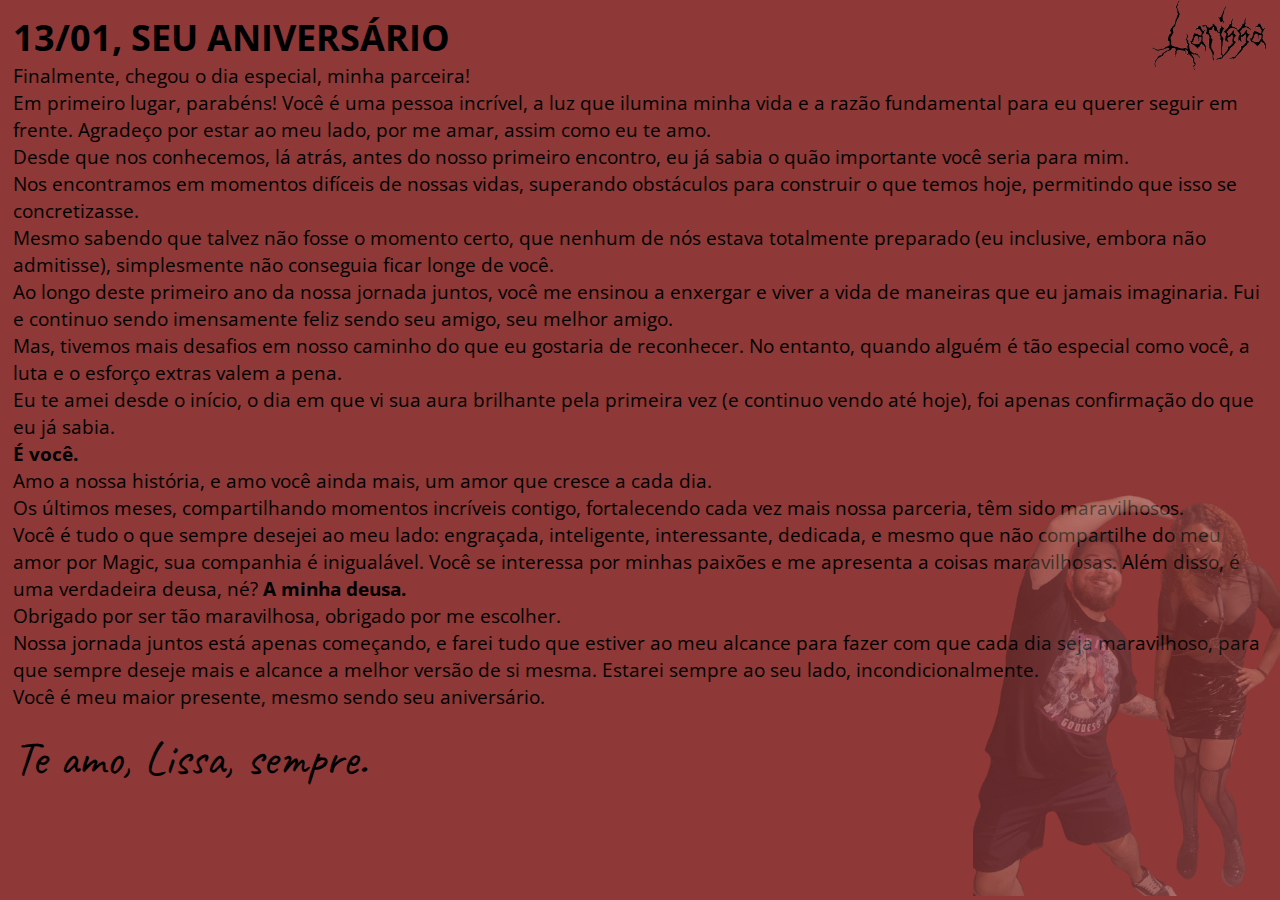
==== index.html @ eb99a5b4 "Add files via upload" ====
<!DOCTYPE html>
<html lang="pt-br">

<head>
    <meta charset="UTF-8">
    <meta http-equiv="X-UA-Compatible" content="IE=edge">
    <meta name="viewport" content="width=device-width, initial-scale=1.0">
    <title>Feliz Aniversário</title>
    <link rel="stylesheet" href="./styles/style.css">
</head>

<body>
    <header class="cabecalho">
        <nav class="cabecalho__menu">
            <a class="cabecalho__menu__link" href="livro.html">
				<img class="cabecalho__imagem" src="./assets/logo.png" alt="Larissa">
			</a>
        </nav>
    </header>
    <main class="apresentacao">
        <section class="apresentacao__conteudo">
            <h1 class="apresentacao__conteudo__titulo">13/01, SEU ANIVERSÁRIO</h1>
            <p class="apresentacao__conteudo__texto">Finalmente, chegou o dia especial, minha parceira!
			 <p class="apresentacao__conteudo__texto">Em primeiro lugar, parabéns! Você é uma pessoa incrível, a luz que ilumina minha vida e a razão fundamental para eu querer seguir em frente. Agradeço por estar ao meu lado, por me amar, assim
			como eu te amo.
			 <p class="apresentacao__conteudo__texto">Desde que nos conhecemos, lá atrás, antes do nosso primeiro encontro, eu já sabia o quão importante você seria para mim.
			 <p class="apresentacao__conteudo__texto">Nos encontramos em momentos difíceis de nossas vidas, superando obstáculos para construir o que temos hoje, permitindo que isso se concretizasse.
			 <p class="apresentacao__conteudo__texto">Mesmo sabendo que talvez não fosse o momento certo, que nenhum de nós estava totalmente preparado (eu inclusive, embora não admitisse), simplesmente não conseguia ficar longe de você.
			 <p class="apresentacao__conteudo__texto">Ao longo deste primeiro ano da nossa jornada juntos, você me ensinou a enxergar e viver a vida de maneiras que eu jamais imaginaria. Fui e continuo sendo imensamente feliz sendo seu amigo, seu
			melhor amigo.
			 <p class="apresentacao__conteudo__texto">Mas, tivemos mais desafios em nosso caminho do que eu gostaria de reconhecer. No entanto, quando alguém é tão especial como você, a luta e o esforço extras valem a pena.
			 <p class="apresentacao__conteudo__texto">Eu te amei desde o início, o dia em que vi sua aura brilhante pela primeira vez (e continuo vendo até hoje), foi apenas confirmação do que eu já sabia.
			 <p class="apresentacao__conteudo__texto"><b>É você.</b>
			 <p class="apresentacao__conteudo__texto">Amo a nossa história, e amo você ainda mais, um amor que cresce a cada dia.
			 <p class="apresentacao__conteudo__texto">Os últimos meses, compartilhando momentos incríveis contigo, fortalecendo cada vez mais nossa parceria, têm sido maravilhosos.
			 <p class="apresentacao__conteudo__texto">Você é tudo o que sempre desejei ao meu lado: engraçada, inteligente, interessante, dedicada, e mesmo que não compartilhe do meu amor por Magic, sua companhia é inigualável. Você se interessa
			por minhas paixões e me apresenta a coisas maravilhosas. Além disso, é uma verdadeira deusa, né? <b>A minha deusa.</b>
			 <p class="apresentacao__conteudo__texto">Obrigado por ser tão maravilhosa, obrigado por me escolher.
			 <p class="apresentacao__conteudo__texto">Nossa jornada juntos está apenas começando, e farei tudo que estiver ao meu alcance para fazer com que cada dia seja maravilhoso, para que sempre deseje mais e alcance a melhor versão de si
			mesma. Estarei sempre ao seu lado, incondicionalmente.
			 <p class="apresentacao__conteudo__texto">Você é meu maior presente, mesmo sendo seu aniversário.</p>
			 <br>
			<p class="apresentacao__conteudo__assinatura">Te amo, Lissa, sempre. </p>
        </section>
    </main>
<footer class="rodape">
	<img class="apresentacao__imagem" src="./assets/imagem.png" alt="Larissa">
</footer>
</body>

</html>
---- styles/style.css ----
@import url('https://fonts.googleapis.com/css2?family=Caveat&family=Open+Sans&display=swap');

:root {
    --cor-primaria: #8E3837;
    --cor-secundaria: #000000;

    --fonte-primaria: 'Caveat', cursive;
	--fonte-secundaria: 'Open Sans', sans-serif;

}
*{
    margin: 0;
    padding: 0;
}

body{
	box-sizing: border-box;
    background-color: var(--cor-primaria);
    color: var(--cor-secundaria);
}

.cabecalho{
    position: fixed;
	padding: 0% 0% 0% 90%;
}

.cabecalho__paginas{
	padding: 1% 0% 0% 45%;
}

.cabecalho__imagem{
	width: 90%;
}

.apresentacao{
    padding: 1% 1%;
}
	
.apresentacao__conteudo{
    width: 100%;
}

.apresentacao__conteudo__titulo{
    font-size: 2.25rem;
    font-family: var(--fonte-secundaria);
}

.apresentacao__conteudo__texto{
    font-size: 1.2rem;
    font-family: var(--fonte-secundaria);
}

.apresentacao__conteudo__assinatura{
    font-size: 3rem;
    font-family: var(--fonte-primaria);
}

.aprensetacao_paginas{
	padding: 1% 1%;
	display: flex;
    align-items: center;
    justify-content: space-between;
}

.rodape{
  position: fixed;
  bottom: 0;
  width: 80%;
}

.rodape_imagem{
    padding: 10% 0% 0% 20%;
	width: 80%;
	opacity: 0.10;
}

.apresentacao__imagem{
    padding: 0% 0% 0% 95%;
	width: 30%;
	opacity: 0.3;
}

.mensagem{
	display: flex;
	justify-content: space-between;
}
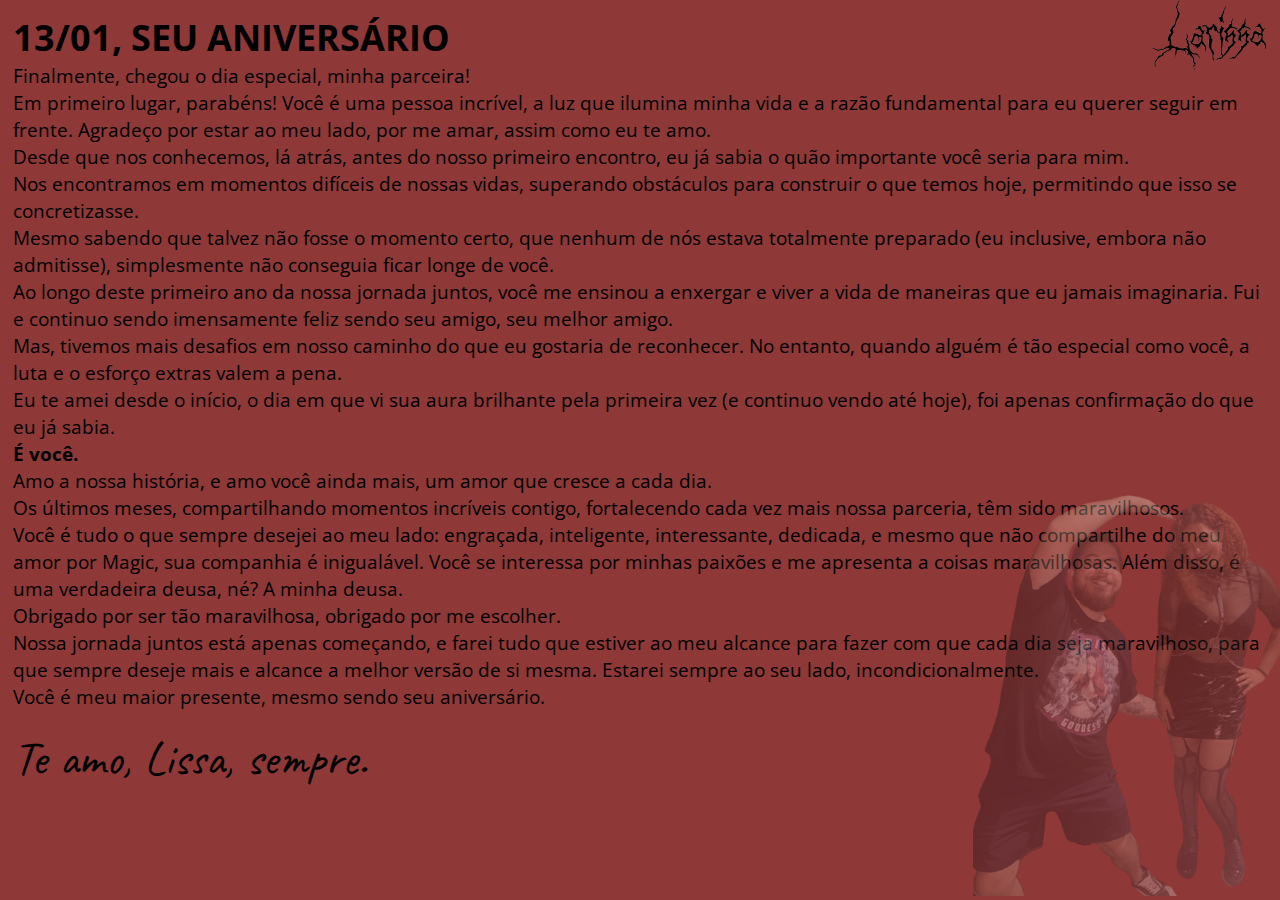
==== commit 7a504de0: "Add files via upload" ====
--- a/index.html
+++ b/index.html
@@ -33,11 +33,9 @@
 			 <p class="apresentacao__conteudo__texto"><b>É você.</b>
 			 <p class="apresentacao__conteudo__texto">Amo a nossa história, e amo você ainda mais, um amor que cresce a cada dia.
 			 <p class="apresentacao__conteudo__texto">Os últimos meses, compartilhando momentos incríveis contigo, fortalecendo cada vez mais nossa parceria, têm sido maravilhosos.
-			 <p class="apresentacao__conteudo__texto">Você é tudo o que sempre desejei ao meu lado: engraçada, inteligente, interessante, dedicada, e mesmo que não compartilhe do meu amor por Magic, sua companhia é inigualável. Você se interessa
-			por minhas paixões e me apresenta a coisas maravilhosas. Além disso, é uma verdadeira deusa, né? <b>A minha deusa.</b>
+			 <p class="apresentacao__conteudo__texto">Você é tudo o que sempre desejei ao meu lado: engraçada, inteligente, interessante, dedicada, e mesmo que não compartilhe do meu amor por Magic, sua companhia é inigualável. Você se interessa por minhas paixões e me apresenta a coisas maravilhosas. Além disso, é uma verdadeira deusa, né? A minha deusa.
 			 <p class="apresentacao__conteudo__texto">Obrigado por ser tão maravilhosa, obrigado por me escolher.
-			 <p class="apresentacao__conteudo__texto">Nossa jornada juntos está apenas começando, e farei tudo que estiver ao meu alcance para fazer com que cada dia seja maravilhoso, para que sempre deseje mais e alcance a melhor versão de si
-			mesma. Estarei sempre ao seu lado, incondicionalmente.
+			 <p class="apresentacao__conteudo__texto">Nossa jornada juntos está apenas começando, e farei tudo que estiver ao meu alcance para fazer com que cada dia seja maravilhoso, para que sempre deseje mais e alcance a melhor versão de si mesma. Estarei sempre ao seu lado, incondicionalmente.
 			 <p class="apresentacao__conteudo__texto">Você é meu maior presente, mesmo sendo seu aniversário.</p>
 			 <br>
 			<p class="apresentacao__conteudo__assinatura">Te amo, Lissa, sempre. </p>
--- a/styles/style.css
+++ b/styles/style.css
@@ -46,8 +46,10 @@
 }
 
 .apresentacao__conteudo__texto{
+    display: flex;;
     font-size: 1.2rem;
     font-family: var(--fonte-secundaria);
+    width: 100%;
 }
 
 .apresentacao__conteudo__assinatura{
@@ -83,4 +85,50 @@
 .mensagem{
 	display: flex;
 	justify-content: space-between;
-}+}
+
+.mensagem__iframe{
+    width: 50%;
+    height: 300;
+}
+
+@media (max-width: 1200px){
+    .cabecalho__paginas{
+        justify-content: center;
+    }
+
+    .apresentacao {
+        display: flex;
+        flex-direction: column;
+    }
+
+    .apresentacao__imagem{
+        padding: 0% 0% 0% 90%;
+        width: 30%;
+        opacity: 0.3;
+    }
+
+    .aprensetacao_paginas{
+        padding: 1% 1%;
+        display: flex;
+        flex-direction: column-reverse;
+        justify-content: space-between;
+    }
+    .mensagem{
+        display: flex;
+        flex-direction: column;
+        width: auto;
+    }
+
+    .mensagem__iframe{
+        width: auto;
+        height: auto;
+    }
+
+    .rodape_imagem{
+        padding: 10% 0% 0% 20%;
+        width: 10%;
+        opacity: 0.10;
+    }
+}
+
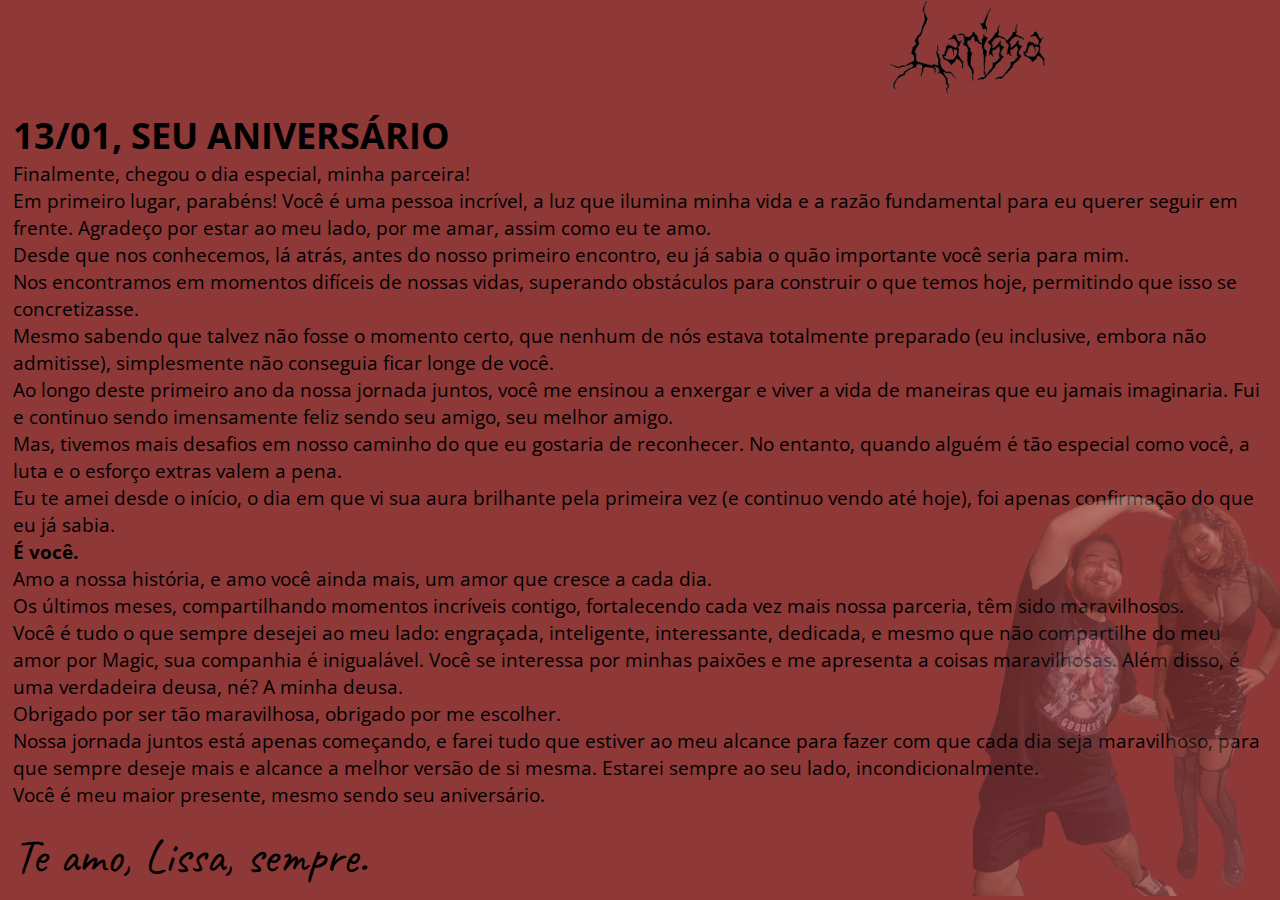
==== commit 16b53912: "Add files via upload" ====
--- a/index.html
+++ b/index.html
@@ -11,11 +11,11 @@
 
 <body>
     <header class="cabecalho">
-        <nav class="cabecalho__menu">
-            <a class="cabecalho__menu__link" href="livro.html">
+        <div class="cabecalho__align">
+			<a class="cabecalho__menu__link" href="livro.html">
 				<img class="cabecalho__imagem" src="./assets/logo.png" alt="Larissa">
 			</a>
-        </nav>
+		</div>
     </header>
     <main class="apresentacao">
         <section class="apresentacao__conteudo">
--- a/styles/style.css
+++ b/styles/style.css
@@ -20,16 +20,16 @@
 }
 
 .cabecalho{
-    position: fixed;
-	padding: 0% 0% 0% 90%;
-}
+    display: flex;
+    justify-content: right;}
 
 .cabecalho__paginas{
-	padding: 1% 0% 0% 45%;
+	display: flex;
+    justify-content: center;
 }
 
 .cabecalho__imagem{
-	width: 90%;
+	width: 40%;
 }
 
 .apresentacao{
@@ -93,13 +93,36 @@
 }
 
 @media (max-width: 1200px){
+    .cabecalho{
+        display: flex;
+        justify-content: center;
+    }
+
+    .cabecalho__align{
+        display: flex;
+        justify-content: center;
+        padding-left: 40%;
+        padding-top: 2%;
+    }
+
+    .cabecalho__imagem{
+        width: 40%;
+    }
+
     .cabecalho__paginas{
+        display: flex;
         justify-content: center;
     }
 
     .apresentacao {
         display: flex;
         flex-direction: column;
+    }
+
+    .apresentacao__conteudo__titulo{
+        display: flex;
+        font-size: 1.9rem;
+        justify-content: center;
     }
 
     .apresentacao__imagem{
@@ -130,5 +153,4 @@
         width: 10%;
         opacity: 0.10;
     }
-}
-
+}